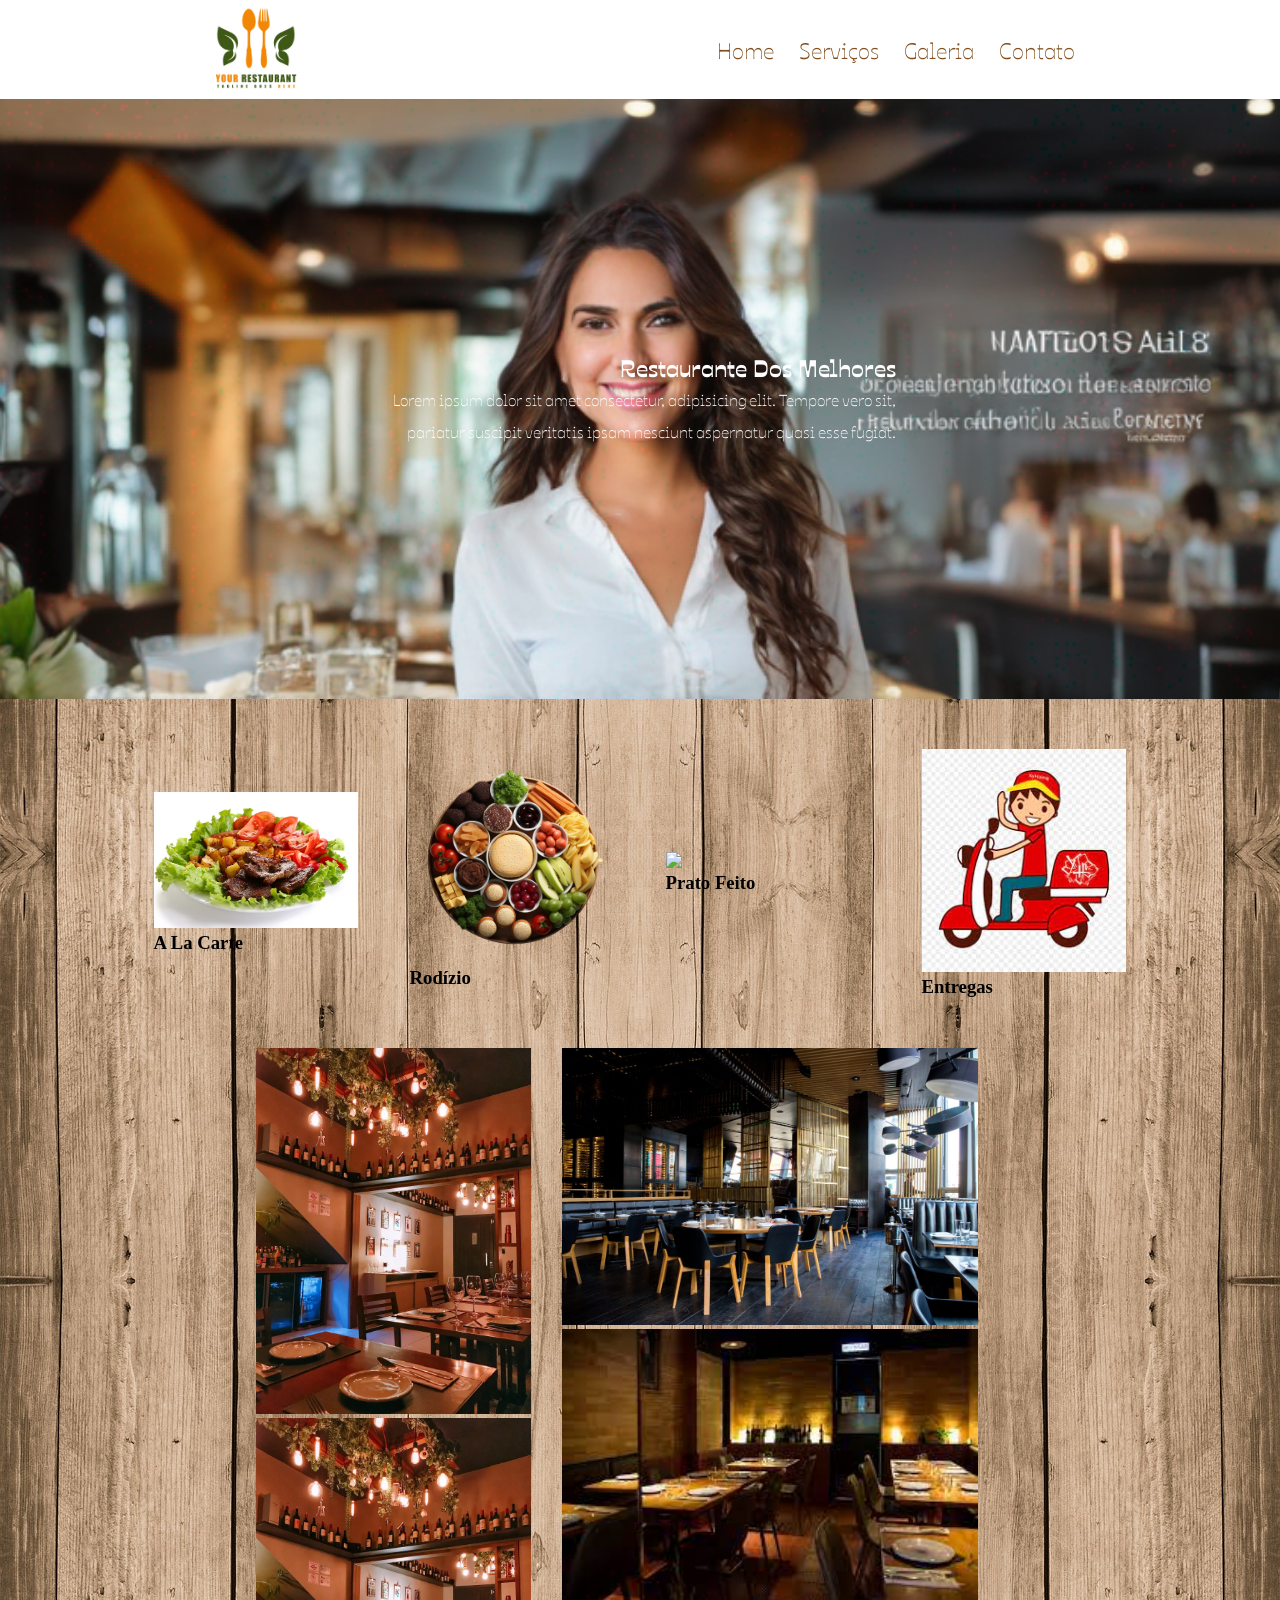
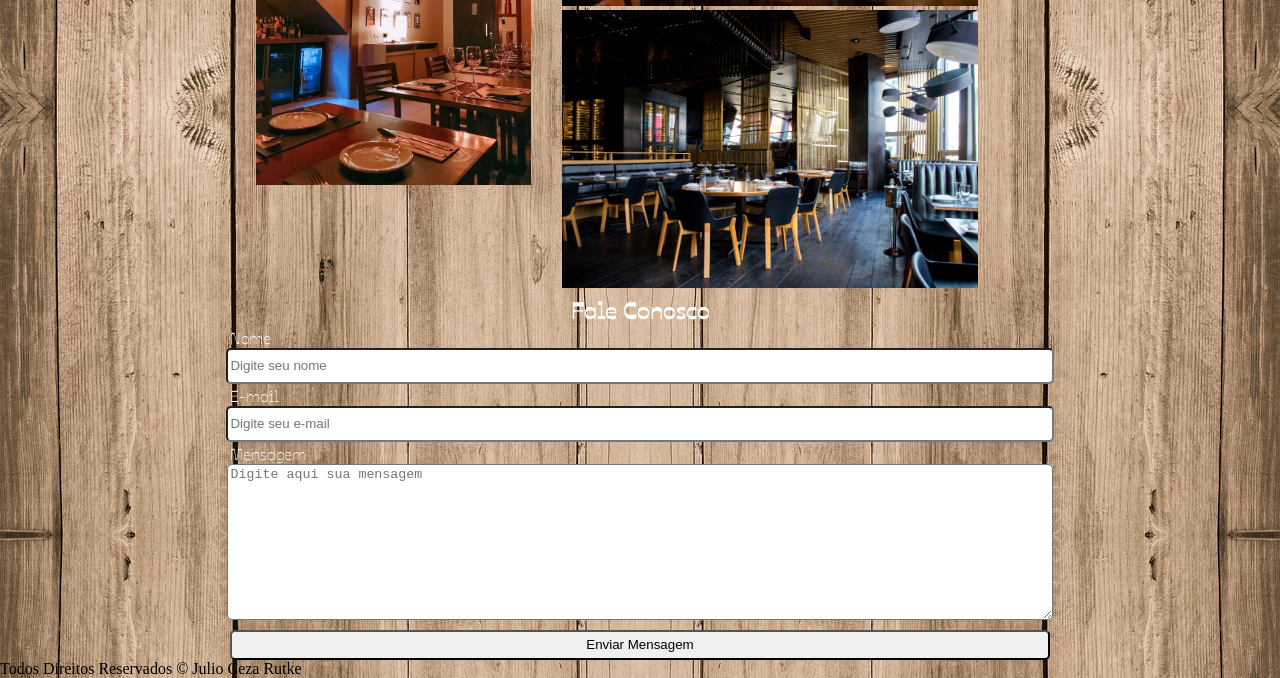
==== Exemplos/EstruturaBasica/index.html @ 3845fd4a "Add files via upload" ====
<!DOCTYPE html>
<html>
    <head>
        <title>Primeira Página</title>
        <link href="css/style.css" rel="stylesheet" />
    </head>

    <body>
        <header>
            <div id="logo">
                <img src="img/logo.png" />
            </div>
            <div id="menu">
                <span><a href="#home">Home</a></span>
                <span><a href="#servico">Serviços</a></span>
                <span><a href="#galeria">Galeria</a></span>
                <span><a href="#contato">Contato</a></span>
            </div>
        </header>
        <main>
            <section id="home">
                <div>
                    <h1>Restaurante Dos Melhores</h1>
                    <p>Lorem ipsum dolor sit amet consectetur, adipisicing elit. 
                        Tempore vero sit, pariatur suscipit veritatis ipsam nesciunt aspernatur quasi esse fugiat. </p>
                </div>
            </section>
            <section id="servico">
                <article>
                    <img src="img/lacarte.avif" />
                    <h3>A La Carte</h2>
                </article>
                <article>
                    <img src="img/rodizio.webp" />
                    <h3>Rodízio</h2>
                </article>
                <article>
                    <img src="img/buffet.jpeg" />
                    <h3>Prato Feito</h2>
                </article>
                <article>
                    <img src="img/entrega.jpeg" />
                    <h3>Entregas</h2>
                </article>
            </section>
            <section id="galeria">
                <article id="left-side-gallery">
                    <img src="img/rest3.webp" />
                    <img src="img/rest3.webp" />
                </article>
                <article id="rigth-side-gallery">
                    <img src="img/rest1.jpeg" />
                    <img src="img/rest2.jpeg" />
                    <img src="img/rest1.jpeg" />
                </article>
            </section>
            <section id="contato">
                <h2>Fale Conosco</h2>
                <form action="" method="post">
                    <Label for="nome">Nome</Label>
                    <input name="nome" type="text" placeholder="Digite seu nome" />
                    <Label for="email">E-mail</Label>
                    <input name="email" type="text" placeholder="Digite seu e-mail" />
                    <Label for="mensagem">Mensagem</Label>
                    <textarea placeholder="Digite aqui sua mensagem" rows="10"></textarea>
                    <input type="button" value="Enviar Mensagem">
                </form>
            </section>
        </main>
        <footer>
            Todos Direitos Reservados © Julio Ceza Rutke
        </footer>
    </body>
</html>
---- Exemplos/EstruturaBasica/css/style.css ----
@import url('https://fonts.googleapis.com/css?family=Ojuju');
*{
    margin: 0 auto;
}

body{
    background-image: url('../img/background.jpeg');
}

header{
    width: 100%;
    display: flex;
    justify-content: space-around;
    align-self: center;
    align-items: center;
    background-color: #FFF;
}

main{
    display: flex;
    flex-direction: column;
    align-items: center;
}

#logo{
    width: 10%;
}

#logo img{
    width: 100%;
}

#menu{
    display: flex;
    width: 30%;
    justify-content: space-between;
}

#menu a{
    text-decoration: none;
    color: rgb(130, 80, 30);
    font-family: "Ojuju";
    font-size: 1.4em;
}

#menu a:hover{
    color: rgb(207, 128, 49);
    font-size: 1.6em;
}

#home{
    display: flex;
    width: 100%;
    margin-top: 0 auto;
    background-image: url("../img/banner.png");
    background-size: cover;
    height: 600px;
    align-items: center;
    justify-content: space-around;
}

#home>div{
    display: flex;
    flex-wrap: wrap;
    width: 40%;
    color: #FFF;
    font-family: "Ojuju";
    line-height: 2em;
}

#home h1{
    align-self: flex-end;
    width: 100%;
    text-align: right;
}

#home p{
    text-align: right;
    align-self: flex-end;
    width: 100%;
}

#servico{
    margin: 50px;
    width: 80%;
    display: flex;
    justify-content: space-between;
    align-items: center;
}

#servico article{
    width: 20%;
}

#servico article img{
    width: 100%;
}

#contato{
    width: 100%;
    display: flex;
    flex-direction: column;
    color: #FFF;
    font-family: "Ojuju";
}

#contato form{
    width: 80%;
    display: flex;
    flex-direction: column;
    align-items: flex-start;
}

#contato form label{
    width: 80%;
}

#contato form textarea{
    width: 80%;
    border-radius: 5px;
    margin-bottom: 10px;
}

#contato form input{
    width: 80%;
    height: 30px;
    border-radius: 5px;
}

#galeria{
    display: flex;
    justify-content: space-around;
    width: 60%;
}

#galeria img{
    width: 90%;
}
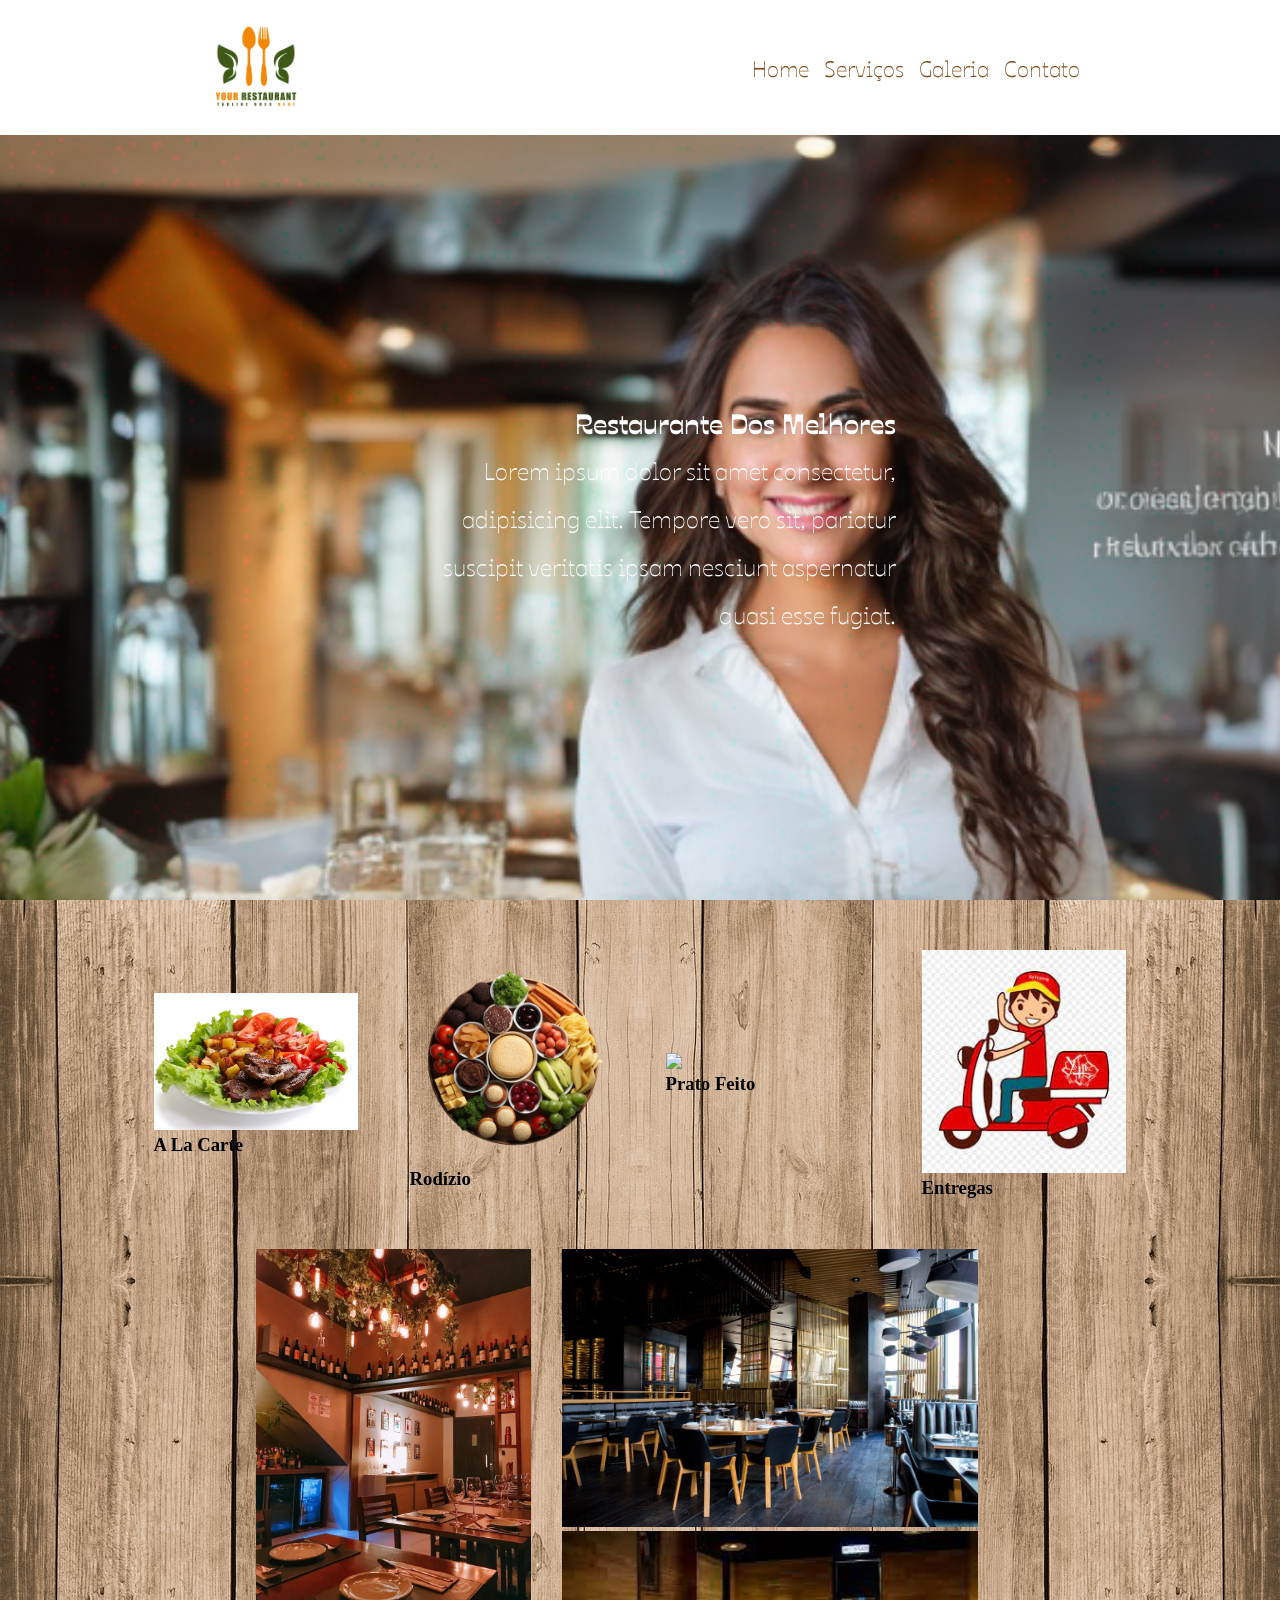
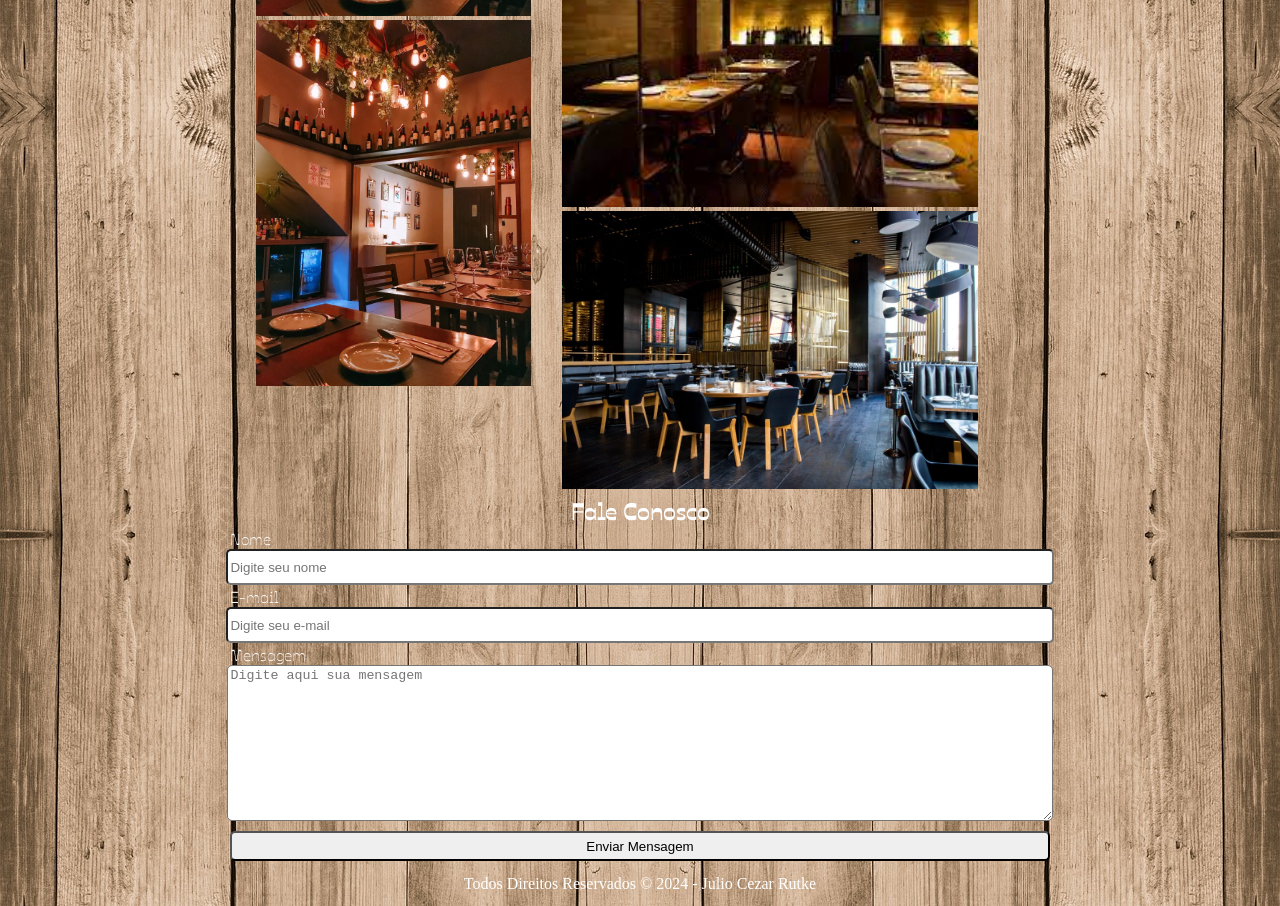
==== commit d8e82b4a: "Ajustes aula" ====
--- a/Exemplos/EstruturaBasica/index.html
+++ b/Exemplos/EstruturaBasica/index.html
@@ -2,7 +2,8 @@
 <html>
     <head>
         <title>Primeira Página</title>
-        <link href="css/style.css" rel="stylesheet" />
+        <link href="./css/style.css" rel="stylesheet" />
+        <meta name="viewport" content="width=device-width, initial-scale=1" />
     </head>
 
     <body>
@@ -10,22 +11,24 @@
             <div id="logo">
                 <img src="img/logo.png" />
             </div>
-            <div id="menu">
-                <span><a href="#home">Home</a></span>
-                <span><a href="#servico">Serviços</a></span>
-                <span><a href="#galeria">Galeria</a></span>
-                <span><a href="#contato">Contato</a></span>
-            </div>
+            <nav id="menu">
+                <ul>
+                    <li><a href="#home">Home</a></li>
+                    <li><a href="#servicos">Serviços</a></li>
+                    <li><a href="#galeria">Galeria</a></li>
+                    <li><a href="#contato">Contato</a></li>
+                </ul>
+            </nav>
         </header>
         <main>
             <section id="home">
-                <div>
+                <article>
                     <h1>Restaurante Dos Melhores</h1>
                     <p>Lorem ipsum dolor sit amet consectetur, adipisicing elit. 
                         Tempore vero sit, pariatur suscipit veritatis ipsam nesciunt aspernatur quasi esse fugiat. </p>
-                </div>
+                </article>
             </section>
-            <section id="servico">
+            <section id="servicos">
                 <article>
                     <img src="img/lacarte.avif" />
                     <h3>A La Carte</h2>
@@ -44,11 +47,11 @@
                 </article>
             </section>
             <section id="galeria">
-                <article id="left-side-gallery">
+                <article id="galeria-esquerda">
                     <img src="img/rest3.webp" />
                     <img src="img/rest3.webp" />
                 </article>
-                <article id="rigth-side-gallery">
+                <article id="galera-direita">
                     <img src="img/rest1.jpeg" />
                     <img src="img/rest2.jpeg" />
                     <img src="img/rest1.jpeg" />
@@ -68,7 +71,7 @@
             </section>
         </main>
         <footer>
-            Todos Direitos Reservados © Julio Ceza Rutke
+            <p>Todos Direitos Reservados &copy; 2024 - Julio Cezar Rutke</p>
         </footer>
     </body>
 </html>
--- a/Exemplos/EstruturaBasica/css/style.css
+++ b/Exemplos/EstruturaBasica/css/style.css
@@ -1,4 +1,5 @@
 @import url('https://fonts.googleapis.com/css?family=Ojuju');
+
 *{
     margin: 0 auto;
 }
@@ -8,10 +9,13 @@
 }
 
 header{
-    width: 100%;
+    width: 100vw;
+    height: 15vh;
     display: flex;
+    position: fixed;
+    top: 0;
+    left: 0;
     justify-content: space-around;
-    align-self: center;
     align-items: center;
     background-color: #FFF;
 }
@@ -20,6 +24,7 @@
     display: flex;
     flex-direction: column;
     align-items: center;
+    margin-top: 15vh;
 }
 
 #logo{
@@ -33,6 +38,13 @@
 #menu{
     display: flex;
     width: 30%;
+    justify-content: space-between;
+}
+
+#menu ul{
+    width: 100%;
+    list-style: none;
+    display: flex;
     justify-content: space-between;
 }
 
@@ -50,21 +62,21 @@
 
 #home{
     display: flex;
+    margin: 0 auto;
     width: 100%;
-    margin-top: 0 auto;
     background-image: url("../img/banner.png");
     background-size: cover;
-    height: 600px;
+    height: 85vh;
     align-items: center;
-    justify-content: space-around;
 }
 
-#home>div{
+#home>article{
     display: flex;
     flex-wrap: wrap;
     width: 40%;
     color: #FFF;
     font-family: "Ojuju";
+    font-size: 1.5em;
     line-height: 2em;
 }
 
@@ -80,7 +92,7 @@
     width: 100%;
 }
 
-#servico{
+#servicos{
     margin: 50px;
     width: 80%;
     display: flex;
@@ -88,11 +100,11 @@
     align-items: center;
 }
 
-#servico article{
+#servicos article{
     width: 20%;
 }
 
-#servico article img{
+#servicos article img{
     width: 100%;
 }
 
@@ -108,7 +120,6 @@
     width: 80%;
     display: flex;
     flex-direction: column;
-    align-items: flex-start;
 }
 
 #contato form label{
@@ -135,4 +146,12 @@
 
 #galeria img{
     width: 90%;
+}
+
+footer{
+    display: flex;
+    width: 100%;
+    height: 5vh;
+    color: #FFF;
+    align-items: center;
 }
